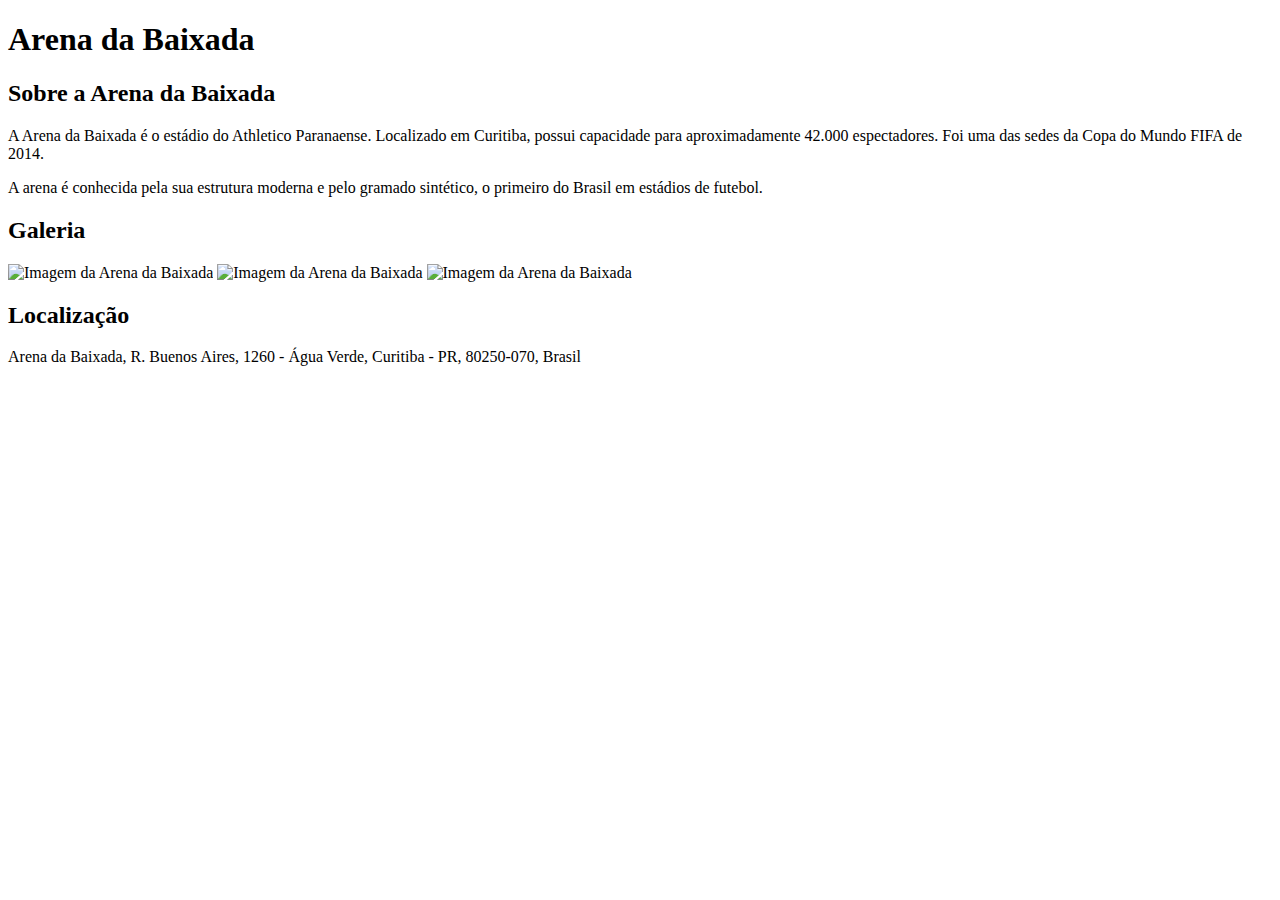
==== arenadabaixada.html @ ba283ef8 "Createarenadabaixada.html" ====
<!DOCTYPE html>
<html lang="pt-br">
<head>
    <meta charset="UTF-8">
    <meta name="viewport" content="width=device-width, initial-scale=1.0">
    <title>Estádio - Arena da Baixada</title>
    <link rel="stylesheet" href="styles.css">
</head>
<body>
    <header>
        <div class="container">
            <h1>Arena da Baixada</h1>
        </div>
    </header>

    <section id="sobre">
        <div class="container">
            <h2>Sobre a Arena da Baixada</h2>
            <p>A Arena da Baixada é o estádio do Athletico Paranaense. Localizado em Curitiba, possui capacidade para aproximadamente 42.000 espectadores. Foi uma das sedes da Copa do Mundo FIFA de 2014.</p>
            <p>A arena é conhecida pela sua estrutura moderna e pelo gramado sintético, o primeiro do Brasil em estádios de futebol.</p>
        </div>
    </section>

    <section id="galeria">
        <div class="container">
            <h2>Galeria</h2>
            <img src="imagem1.jpg" alt="Imagem da Arena da Baixada">
            <img src="imagem2.jpg" alt="Imagem da Arena da Baixada">
            <img src="imagem3.jpg" alt="Imagem da Arena da Baixada">
        </div>
    </section>

    <section id="localizacao">
        <div class="container">
            <h2>Localização</h2>
            <p>Arena da Baixada, R. Buenos Aires, 1260 - Água Verde, Curitiba - PR, 80250-070, Brasil</p>
            <iframe src="https://www.google.com/maps/embed?pb=!1m18!1m12!1m3!1d3603.378324669839!2d-49.276073184599035!3d-25.4382414837536!2m3!1f0!2f0!3f0!3m2!1i1024!2i768!4f13.1!3m3!1m2!1s0x94dce46dd7fb42cb%3A0x73e6f7f6ef7f365!2sArena%20da%20Baixada!5e0!3m2!1sen!2sus!4v1643172926165!5m2!1sen!2sus" width="600" height="450" style="border:0;" allowfullscreen="" loading="lazy"></iframe>
        </div>
    </section>
</body>
</html>
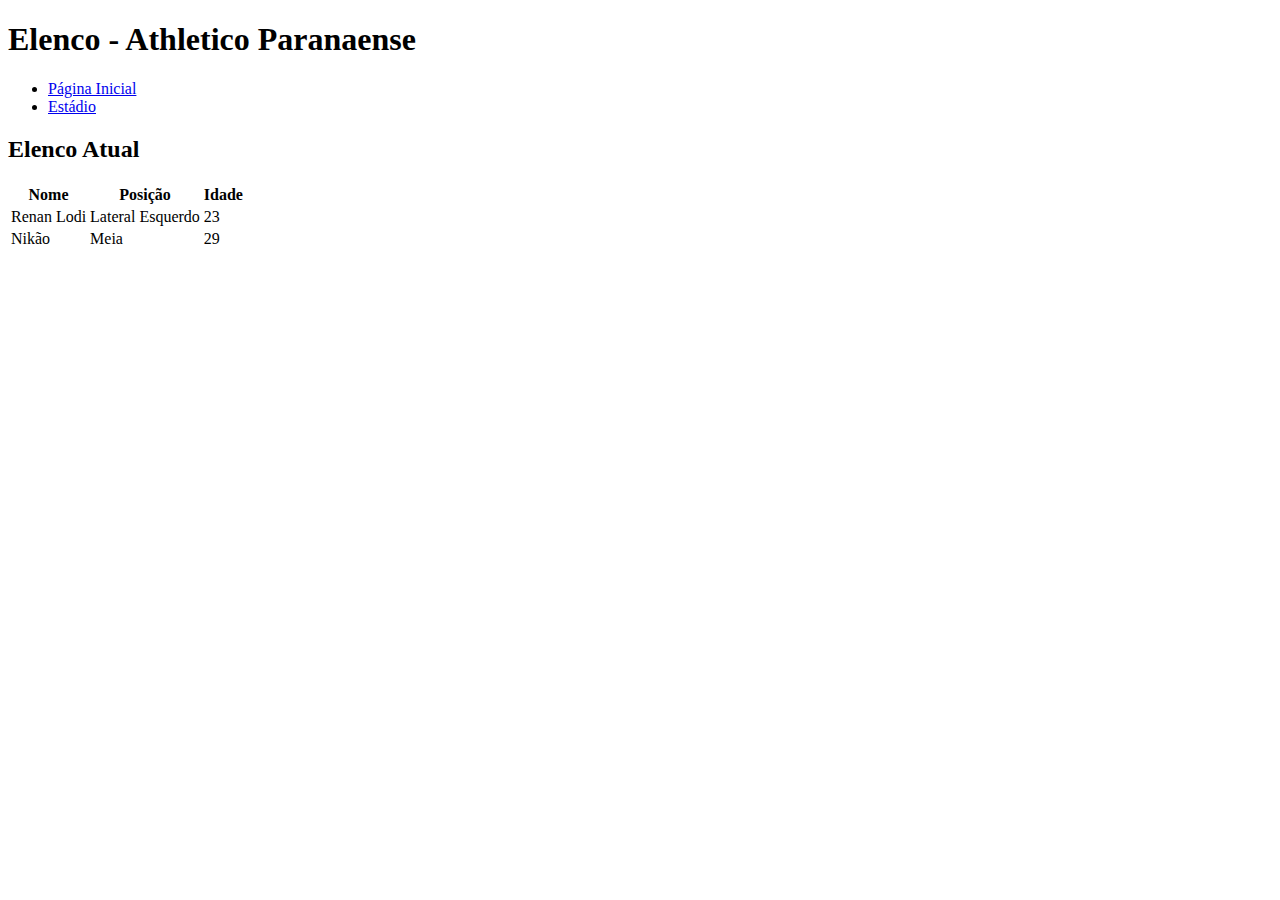
==== commit 0241adab: "Update arenadabaixada.html" ====
--- a/arenadabaixada.html
+++ b/arenadabaixada.html
@@ -3,38 +3,48 @@
 <head>
     <meta charset="UTF-8">
     <meta name="viewport" content="width=device-width, initial-scale=1.0">
-    <title>Estádio - Arena da Baixada</title>
-    <link rel="stylesheet" href="styles.css">
+    <title>Elenco - Athletico Paranaense</title>
+    <link rel="stylesheet" href="athletico.css">
+    <link rel="stylesheet" href="arenadabaixada.html">
+    <link rel="stylesheet" href="elencoatual.html">
 </head>
 <body>
     <header>
         <div class="container">
-            <h1>Arena da Baixada</h1>
+            <h1>Elenco - Athletico Paranaense</h1>
+            <nav>
+                <ul>
+                    <li><a href="index.html">Página Inicial</a></li>
+                    <li><a href="estadio.html">Estádio</a></li>
+                </ul>
+            </nav>
         </div>
     </header>
 
-    <section id="sobre">
+    <section id="elenco">
         <div class="container">
-            <h2>Sobre a Arena da Baixada</h2>
-            <p>A Arena da Baixada é o estádio do Athletico Paranaense. Localizado em Curitiba, possui capacidade para aproximadamente 42.000 espectadores. Foi uma das sedes da Copa do Mundo FIFA de 2014.</p>
-            <p>A arena é conhecida pela sua estrutura moderna e pelo gramado sintético, o primeiro do Brasil em estádios de futebol.</p>
-        </div>
-    </section>
-
-    <section id="galeria">
-        <div class="container">
-            <h2>Galeria</h2>
-            <img src="imagem1.jpg" alt="Imagem da Arena da Baixada">
-            <img src="imagem2.jpg" alt="Imagem da Arena da Baixada">
-            <img src="imagem3.jpg" alt="Imagem da Arena da Baixada">
-        </div>
-    </section>
-
-    <section id="localizacao">
-        <div class="container">
-            <h2>Localização</h2>
-            <p>Arena da Baixada, R. Buenos Aires, 1260 - Água Verde, Curitiba - PR, 80250-070, Brasil</p>
-            <iframe src="https://www.google.com/maps/embed?pb=!1m18!1m12!1m3!1d3603.378324669839!2d-49.276073184599035!3d-25.4382414837536!2m3!1f0!2f0!3f0!3m2!1i1024!2i768!4f13.1!3m3!1m2!1s0x94dce46dd7fb42cb%3A0x73e6f7f6ef7f365!2sArena%20da%20Baixada!5e0!3m2!1sen!2sus!4v1643172926165!5m2!1sen!2sus" width="600" height="450" style="border:0;" allowfullscreen="" loading="lazy"></iframe>
+            <h2>Elenco Atual</h2>
+            <table>
+                <thead>
+                    <tr>
+                        <th>Nome</th>
+                        <th>Posição</th>
+                        <th>Idade</th>
+                    </tr>
+                </thead>
+                <tbody>
+                    <tr>
+                        <td>Renan Lodi</td>
+                        <td>Lateral Esquerdo</td>
+                        <td>23</td>
+                    </tr>
+                    <tr>
+                        <td>Nikão</td>
+                        <td>Meia</td>
+                        <td>29</td>
+                    </tr>
+                </tbody>
+            </table>
         </div>
     </section>
 </body>
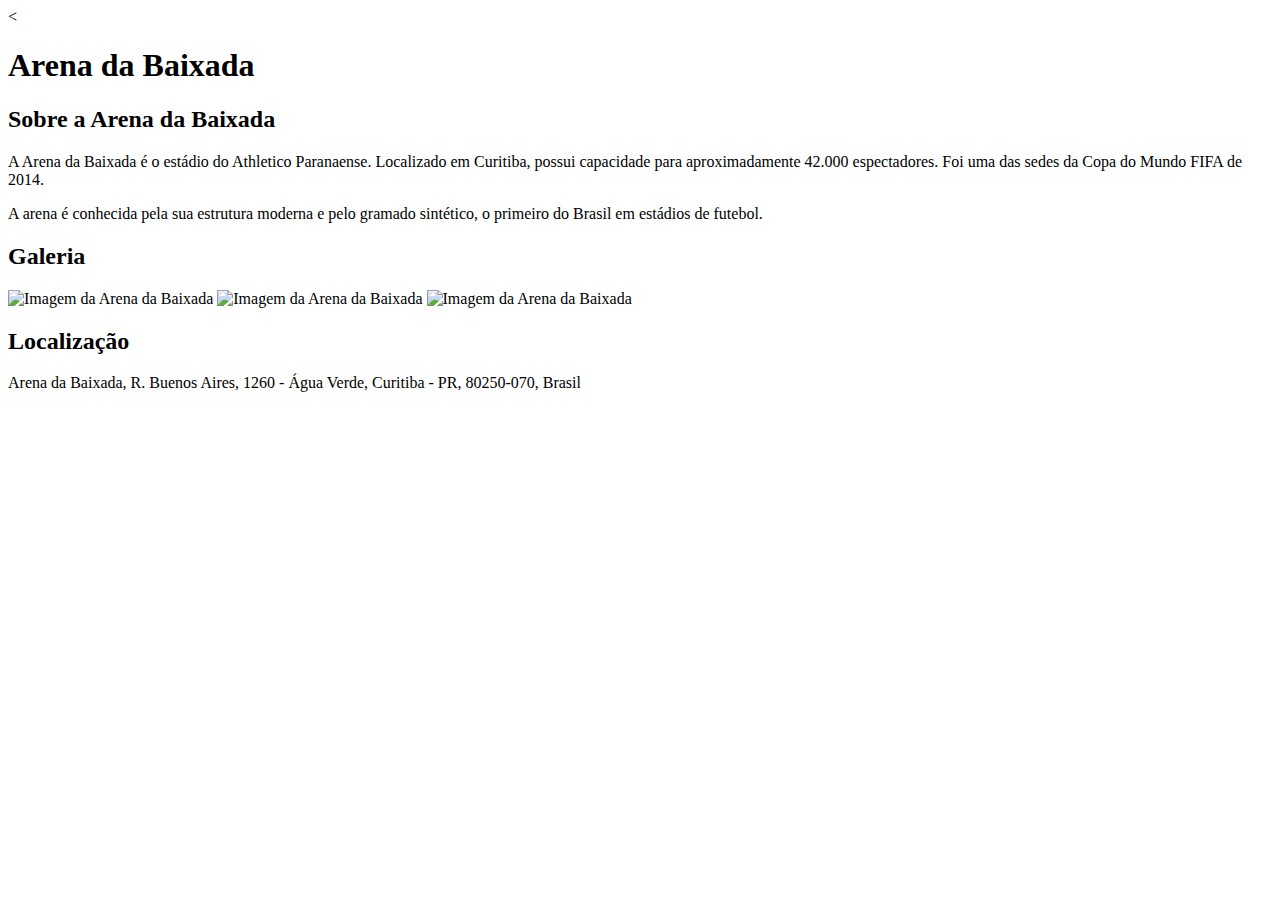
==== commit 969cb23c: "Update arenadabaixada.html" ====
--- a/arenadabaixada.html
+++ b/arenadabaixada.html
@@ -3,48 +3,40 @@
 <head>
     <meta charset="UTF-8">
     <meta name="viewport" content="width=device-width, initial-scale=1.0">
-    <title>Elenco - Athletico Paranaense</title>
-    <link rel="stylesheet" href="athletico.css">
+    <title>Estádio - Arena da Baixada</title>
+    <<link rel="stylesheet" href="athletico.css">
     <link rel="stylesheet" href="arenadabaixada.html">
     <link rel="stylesheet" href="elencoatual.html">
 </head>
 <body>
     <header>
         <div class="container">
-            <h1>Elenco - Athletico Paranaense</h1>
-            <nav>
-                <ul>
-                    <li><a href="index.html">Página Inicial</a></li>
-                    <li><a href="estadio.html">Estádio</a></li>
-                </ul>
-            </nav>
+            <h1>Arena da Baixada</h1>
         </div>
     </header>
 
-    <section id="elenco">
+    <section id="sobre">
         <div class="container">
-            <h2>Elenco Atual</h2>
-            <table>
-                <thead>
-                    <tr>
-                        <th>Nome</th>
-                        <th>Posição</th>
-                        <th>Idade</th>
-                    </tr>
-                </thead>
-                <tbody>
-                    <tr>
-                        <td>Renan Lodi</td>
-                        <td>Lateral Esquerdo</td>
-                        <td>23</td>
-                    </tr>
-                    <tr>
-                        <td>Nikão</td>
-                        <td>Meia</td>
-                        <td>29</td>
-                    </tr>
-                </tbody>
-            </table>
+            <h2>Sobre a Arena da Baixada</h2>
+            <p>A Arena da Baixada é o estádio do Athletico Paranaense. Localizado em Curitiba, possui capacidade para aproximadamente 42.000 espectadores. Foi uma das sedes da Copa do Mundo FIFA de 2014.</p>
+            <p>A arena é conhecida pela sua estrutura moderna e pelo gramado sintético, o primeiro do Brasil em estádios de futebol.</p>
+        </div>
+    </section>
+
+    <section id="galeria">
+        <div class="container">
+            <h2>Galeria</h2>
+            <img src="imagem1.jpg" alt="Imagem da Arena da Baixada">
+            <img src="imagem2.jpg" alt="Imagem da Arena da Baixada">
+            <img src="imagem3.jpg" alt="Imagem da Arena da Baixada">
+        </div>
+    </section>
+
+    <section id="localizacao">
+        <div class="container">
+            <h2>Localização</h2>
+            <p>Arena da Baixada, R. Buenos Aires, 1260 - Água Verde, Curitiba - PR, 80250-070, Brasil</p>
+            <iframe src="https://www.google.com/maps/embed?pb=!1m18!1m12!1m3!1d3603.378324669839!2d-49.276073184599035!3d-25.4382414837536!2m3!1f0!2f0!3f0!3m2!1i1024!2i768!4f13.1!3m3!1m2!1s0x94dce46dd7fb42cb%3A0x73e6f7f6ef7f365!2sArena%20da%20Baixada!5e0!3m2!1sen!2sus!4v1643172926165!5m2!1sen!2sus" width="600" height="450" style="border:0;" allowfullscreen="" loading="lazy"></iframe>
         </div>
     </section>
 </body>
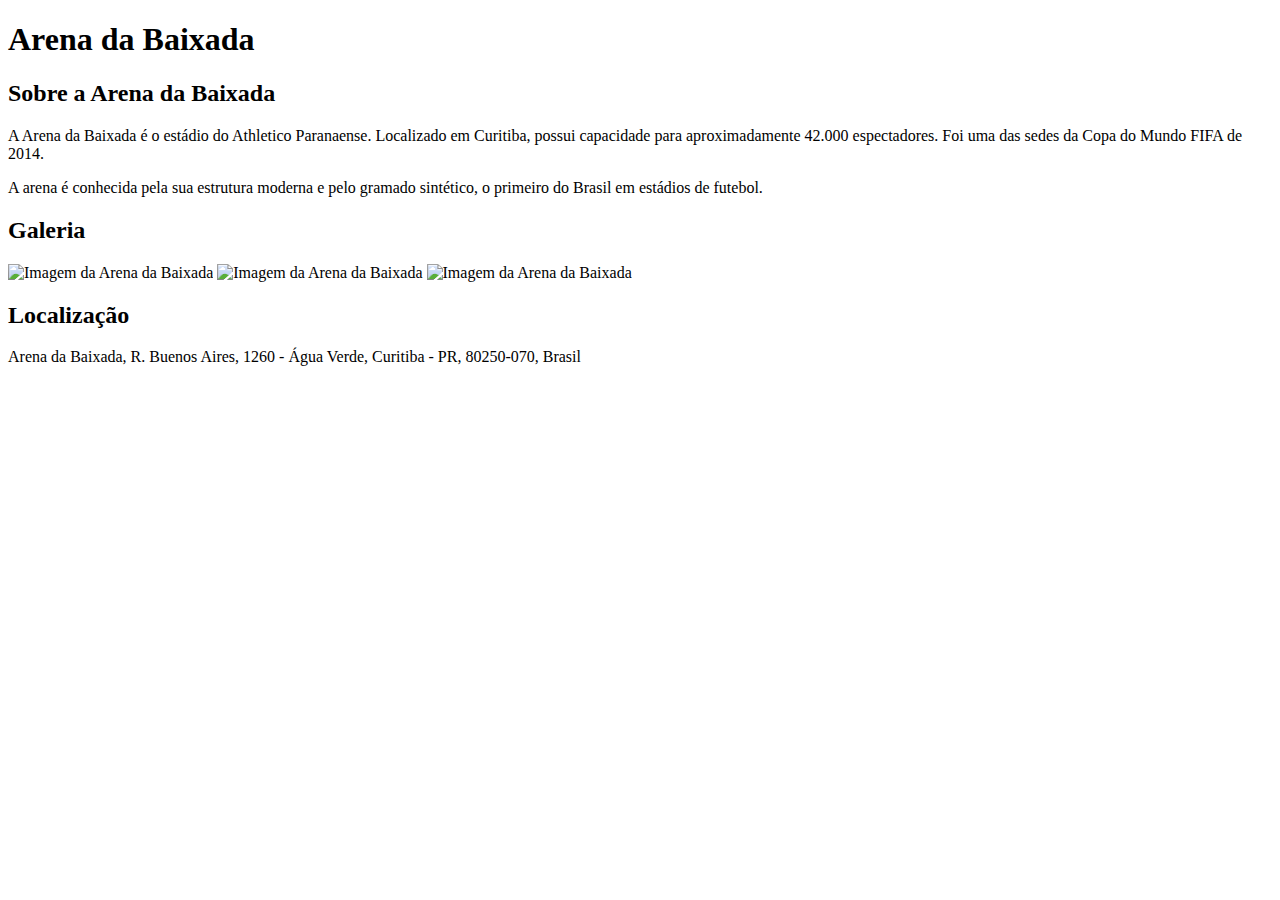
==== commit cbbd2266: "Update arenadabaixada.html" ====
--- a/arenadabaixada.html
+++ b/arenadabaixada.html
@@ -4,8 +4,8 @@
     <meta charset="UTF-8">
     <meta name="viewport" content="width=device-width, initial-scale=1.0">
     <title>Estádio - Arena da Baixada</title>
-    <<link rel="stylesheet" href="athletico.css">
-    <link rel="stylesheet" href="arenadabaixada.html">
+    <link rel="stylesheet" href="athletico.css">
+    <link rel="stylesheet" href="index.html">
     <link rel="stylesheet" href="elencoatual.html">
 </head>
 <body>
